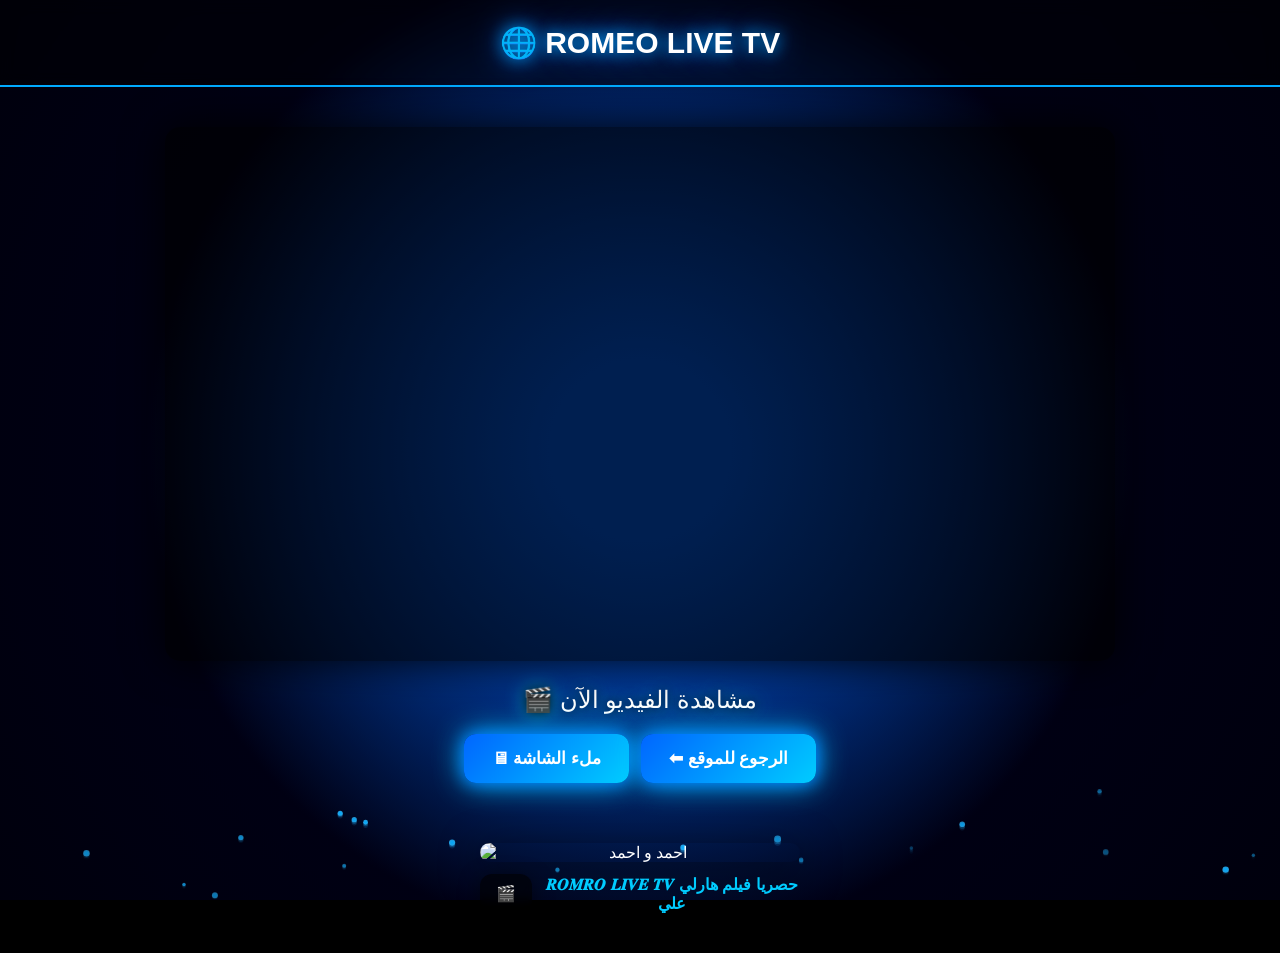
==== index.html @ d15c1071 "Add files via upload" ====
<!DOCTYPE html>
<html lang="ar">
<head>
<meta charset="UTF-8">
<meta name="viewport" content="width=device-width, initial-scale=1.0">
<title>ROMEO LIVE TV</title>
<style>
* { margin:0; padding:0; box-sizing:border-box; font-family: 'Arial', sans-serif; }

body {
  color: white;
  text-align: center;
  min-height: 100vh;
  overflow-x: hidden;
  position: relative;
  background: #000;
}

/* Canvas الخلفية */
canvas#bgCanvas {
  position: fixed;
  top:0; left:0;
  width:100%; height:100%;
  z-index:-1;
}

/* Header */
header {
  padding: 25px 20px;
  font-size: 30px;
  font-weight: bold;
  background: rgba(0,0,0,0.4);
  backdrop-filter: blur(8px);
  text-shadow: 0 0 15px #00aaff, 0 0 30px #0066ff;
  border-bottom: 2px solid #00aaff;
}

/* Container */
.container {
  width: 95%;
  max-width: 950px;
  margin: 40px auto 60px auto;
}

/* Player */
.player {
  background: rgba(0,0,0,0.6);
  border-radius: 15px;
  box-shadow: 0 0 40px rgba(0,0,0,0.9);
  overflow: hidden;
  position: relative;
  padding-bottom: 56.25%;
  height: 0;
}
.player iframe {
  position: absolute;
  top:0; left:0;
  width:100%; height:100%;
  border:0;
  border-radius:12px;
}

/* Movie Card */
.movie-card-wrapper {
  position: relative;
  width: 320px;
  margin: 40px auto;
}

.movie-card {
  border-radius: 15px;
  overflow: hidden;
  box-shadow: 0 10px 40px rgba(0,0,0,0.6);
  transition: transform 0.3s;
}

.movie-card img {
  width: 100%;
  display: block;
}

.movie-card:hover {
  transform: scale(1.03);
}

.movie-info-wrapper {
  display: flex;
  align-items: center;
  justify-content: center;
  margin-top: 12px;
  gap: 12px;
}

.movie-info-card {
  background: rgba(0,0,0,0.6);
  padding: 10px 16px;
  border-radius: 12px;
  box-shadow: 0 5px 20px rgba(0,0,0,0.5);
  backdrop-filter: blur(5px);
  font-weight: bold;
  font-size: 16px;
}

.movie-info-text {
  font-size: 16px;
  font-weight: bold;
  color: #00ccff;
}

/* Title */
.title {
  font-size: 24px;
  margin: 25px 0 15px 0;
  text-shadow: 0 0 12px #000, 0 0 20px #00ccff;
}

/* Buttons */
.buttons {
  margin-top: 20px;
  display: flex;
  justify-content: center;
  flex-wrap: wrap;
  gap: 12px;
}

button {
  background: linear-gradient(135deg, #0066ff, #00ccff);
  border: none;
  padding: 14px 28px;
  color: white;
  font-size: 17px;
  font-weight: bold;
  border-radius: 12px;
  cursor: pointer;
  transition: 0.3s;
  box-shadow: 0 0 15px #0077ff, 0 0 30px #00ccff;
}
button:hover {
  transform: scale(1.08);
  box-shadow: 0 0 25px #00aaff, 0 0 40px #00ccff;
}

/* Responsive */
@media (max-width: 600px){
  header { font-size: 24px; padding: 18px; }
  .title { font-size: 20px; margin: 18px 0; }
  button { padding: 12px 22px; font-size: 16px; }
  .movie-card-wrapper { width: 90%; }
  .movie-info-text, .movie-info-card { font-size: 14px; }
}
</style>
</head>
<body>

<canvas id="bgCanvas"></canvas>

<header>🌐 ROMEO LIVE TV</header>

<div class="container">
  <div class="player">
    <iframe 
      id="videoPlayer"
      src="https://www.youtube.com/embed/3R_VpAX5IdU" 
      allowfullscreen>
    </iframe>
  </div>

  <div class="title">🎬 مشاهدة الفيديو الآن</div>

  <div class="buttons">
    <button onclick="fullscreenVideo()">🖥 ملء الشاشة</button>
    <button onclick="goBack()">⬅ الرجوع للموقع</button>
  </div>
</div>

<!-- Movie Card -->
<div class="movie-card-wrapper">
  <div class="movie-card">
    <img src="https://i.postimg.cc/RVSZhhD3/images-(9).jpg" alt="احمد و احمد">
  </div>
  <div class="movie-info-wrapper">
    <div class="movie-info-card">🎬</div>
    <div class="movie-info-text">𝑹𝑶𝑴𝑹𝑶 𝑳𝑰𝑽𝑬 𝑻𝑽  حصريا فيلم هارلي  علي  </div>
  </div>
</div>

<script>
// وظائف الأزرار
function fullscreenVideo(){
  var playerContainer = document.querySelector(".player"); // كبر الحاوية
  if (playerContainer.requestFullscreen) { playerContainer.requestFullscreen(); }
  else if (playerContainer.webkitRequestFullscreen) { playerContainer.webkitRequestFullscreen(); }
  else if (playerContainer.msRequestFullscreen) { playerContainer.msRequestFullscreen(); }
}

function goBack(){
  window.location.href="https://romeo311020.github.io/romeo-live-tv-31/";
}

// خلفية متدرجة مع نقاط متوهجة
const canvas = document.getElementById("bgCanvas");
const ctx = canvas.getContext("2d");

function resizeCanvas(){
  canvas.width = window.innerWidth;
  canvas.height = window.innerHeight;
}
resizeCanvas();

let particles = [];
let particleCount = 150;

// إنشاء الجزيئات
for(let i=0;i<particleCount;i++){
  particles.push({
    x: Math.random()*canvas.width,
    y: canvas.height + Math.random()*canvas.height,
    radius: Math.random()*2 + 1.5,
    speed: Math.random()*1.5 + 0.5,
    glow: Math.random()*0.8 + 0.3
  });
}

// رسم الخلفية مع التدرج الضوئي
function drawBackground(){
  let gradient = ctx.createRadialGradient(canvas.width/2, canvas.height/2, canvas.height*0.1, canvas.width/2, canvas.height/2, canvas.height);
  gradient.addColorStop(0,'rgba(0, 100, 255, 0.4)');
  gradient.addColorStop(0.5,'rgba(0,0,20,0.6)');
  gradient.addColorStop(1,'rgba(0,0,10,1)');
  ctx.fillStyle = gradient;
  ctx.fillRect(0,0,canvas.width,canvas.height);
}

// رسم الجزيئات
function drawParticles(){
  for(let i=0;i<particles.length;i++){
    let p = particles[i];
    p.y -= p.speed;
    if(p.y < -10) p.y = canvas.height + 10;
    ctx.beginPath();
    ctx.arc(p.x,p.y,p.radius,0,Math.PI*2);
    let grad = ctx.createRadialGradient(p.x,p.y,0,p.x,p.y,p.radius*6);
    grad.addColorStop(0,'rgba(0, 170, 255,'+p.glow+')');
    grad.addColorStop(1,'rgba(255,255,255,0)');
    ctx.fillStyle = grad;
    ctx.fill();
  }
}

// أنيميشن
function animate(){
  drawBackground();
  drawParticles();
  requestAnimationFrame(animate);
}
animate();

window.addEventListener("resize", resizeCanvas);
</script>

</body>
</html>
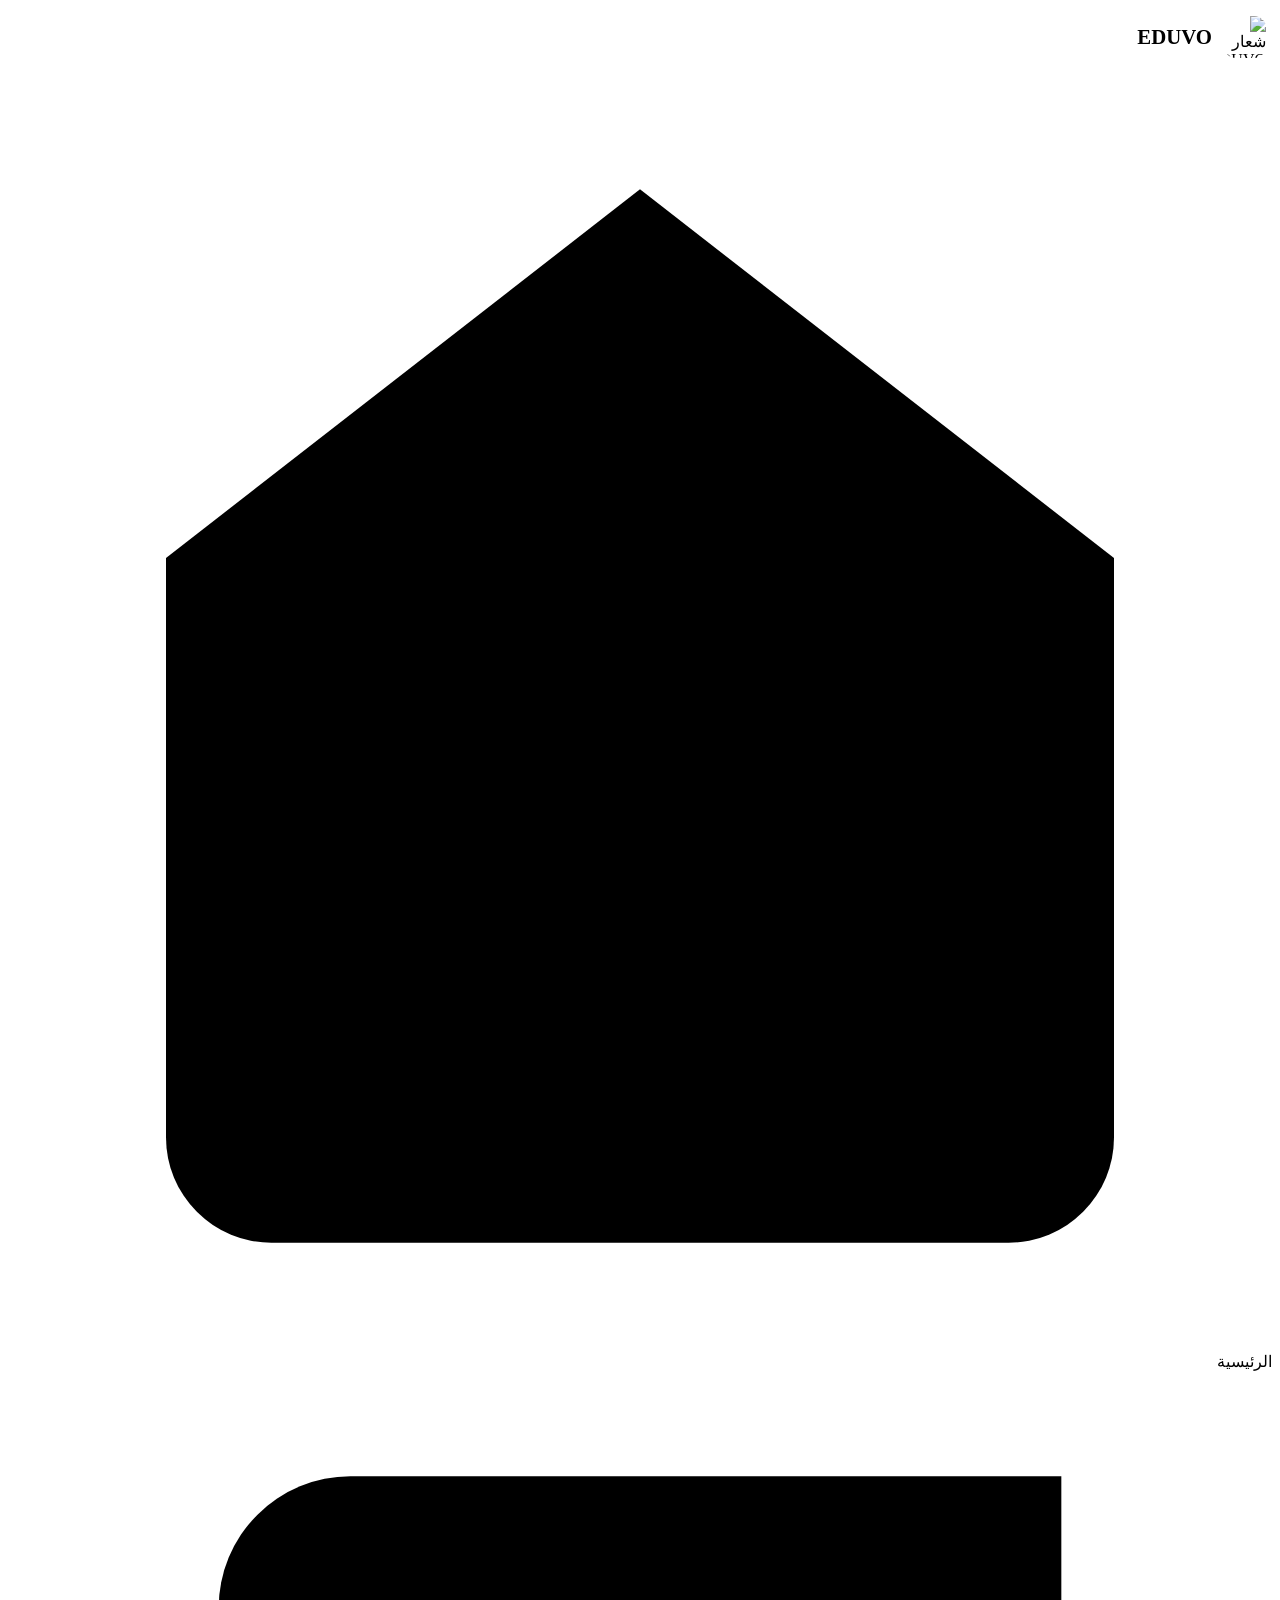
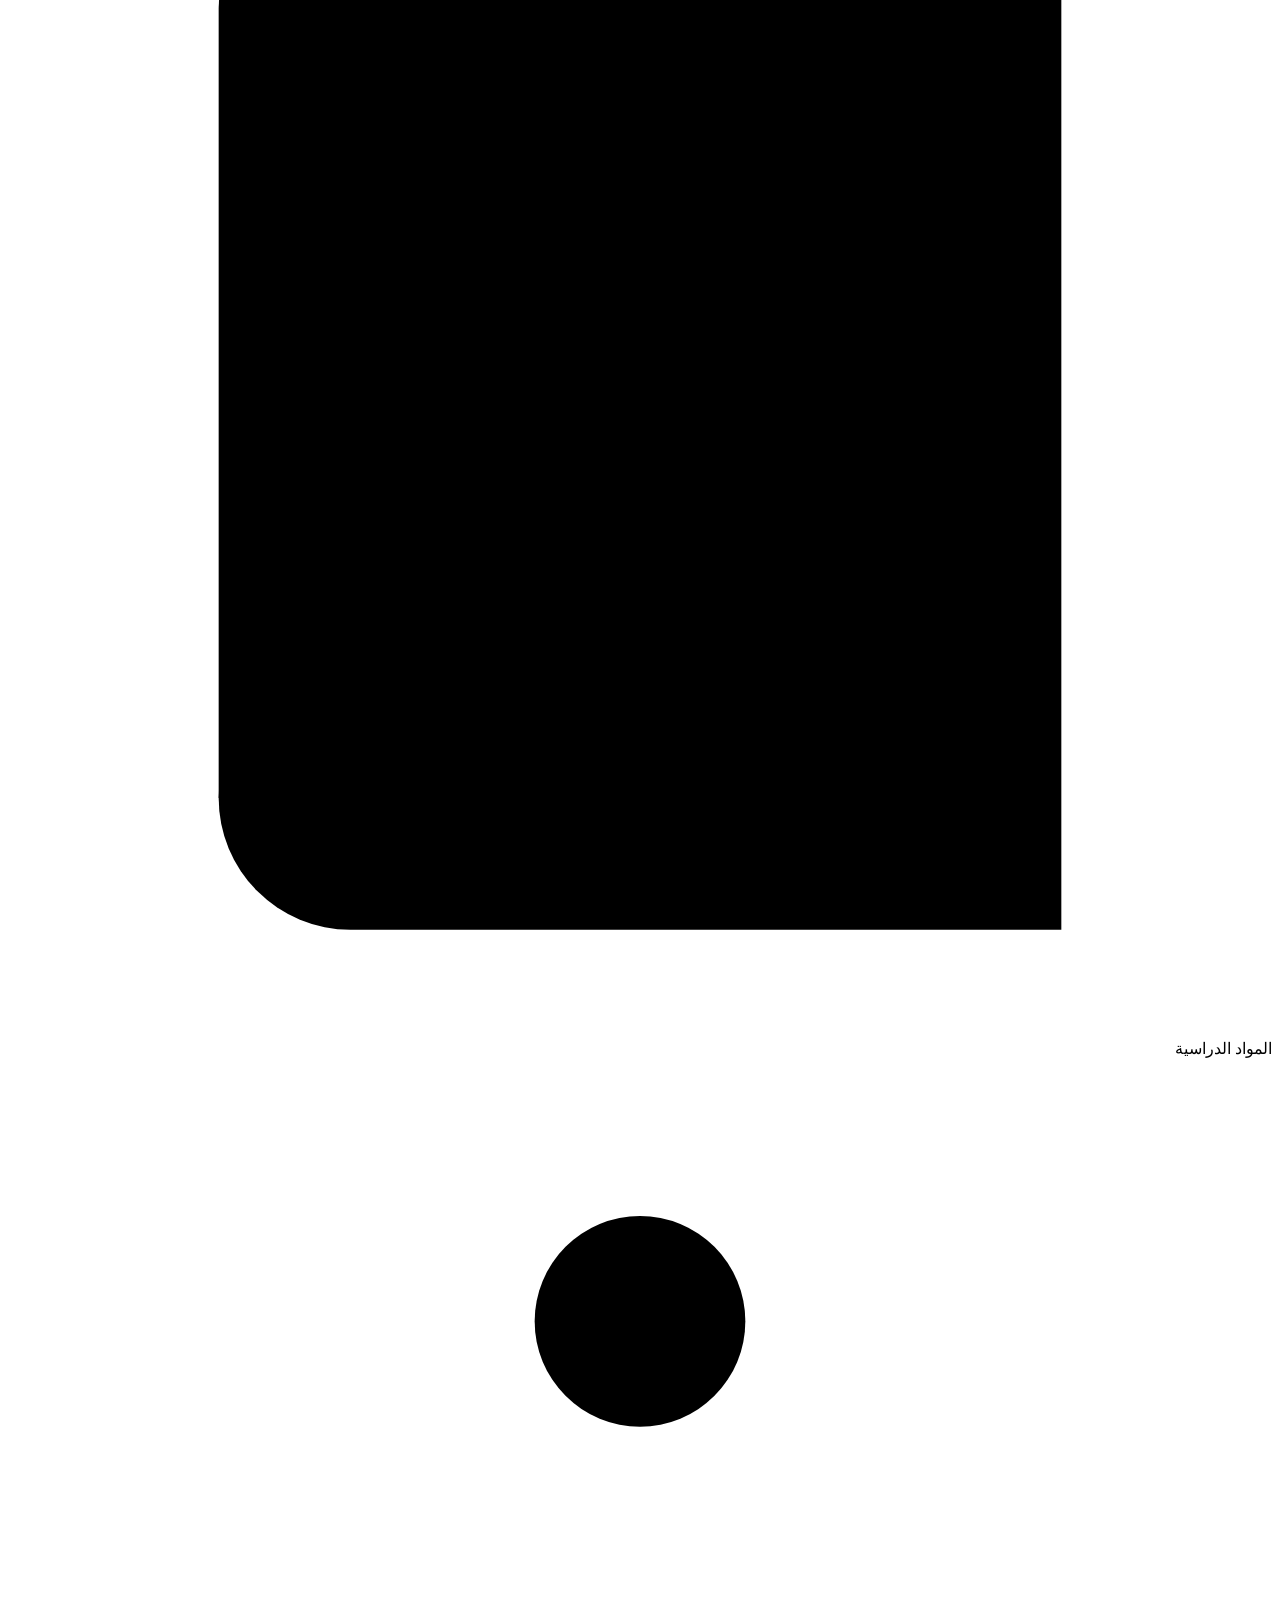
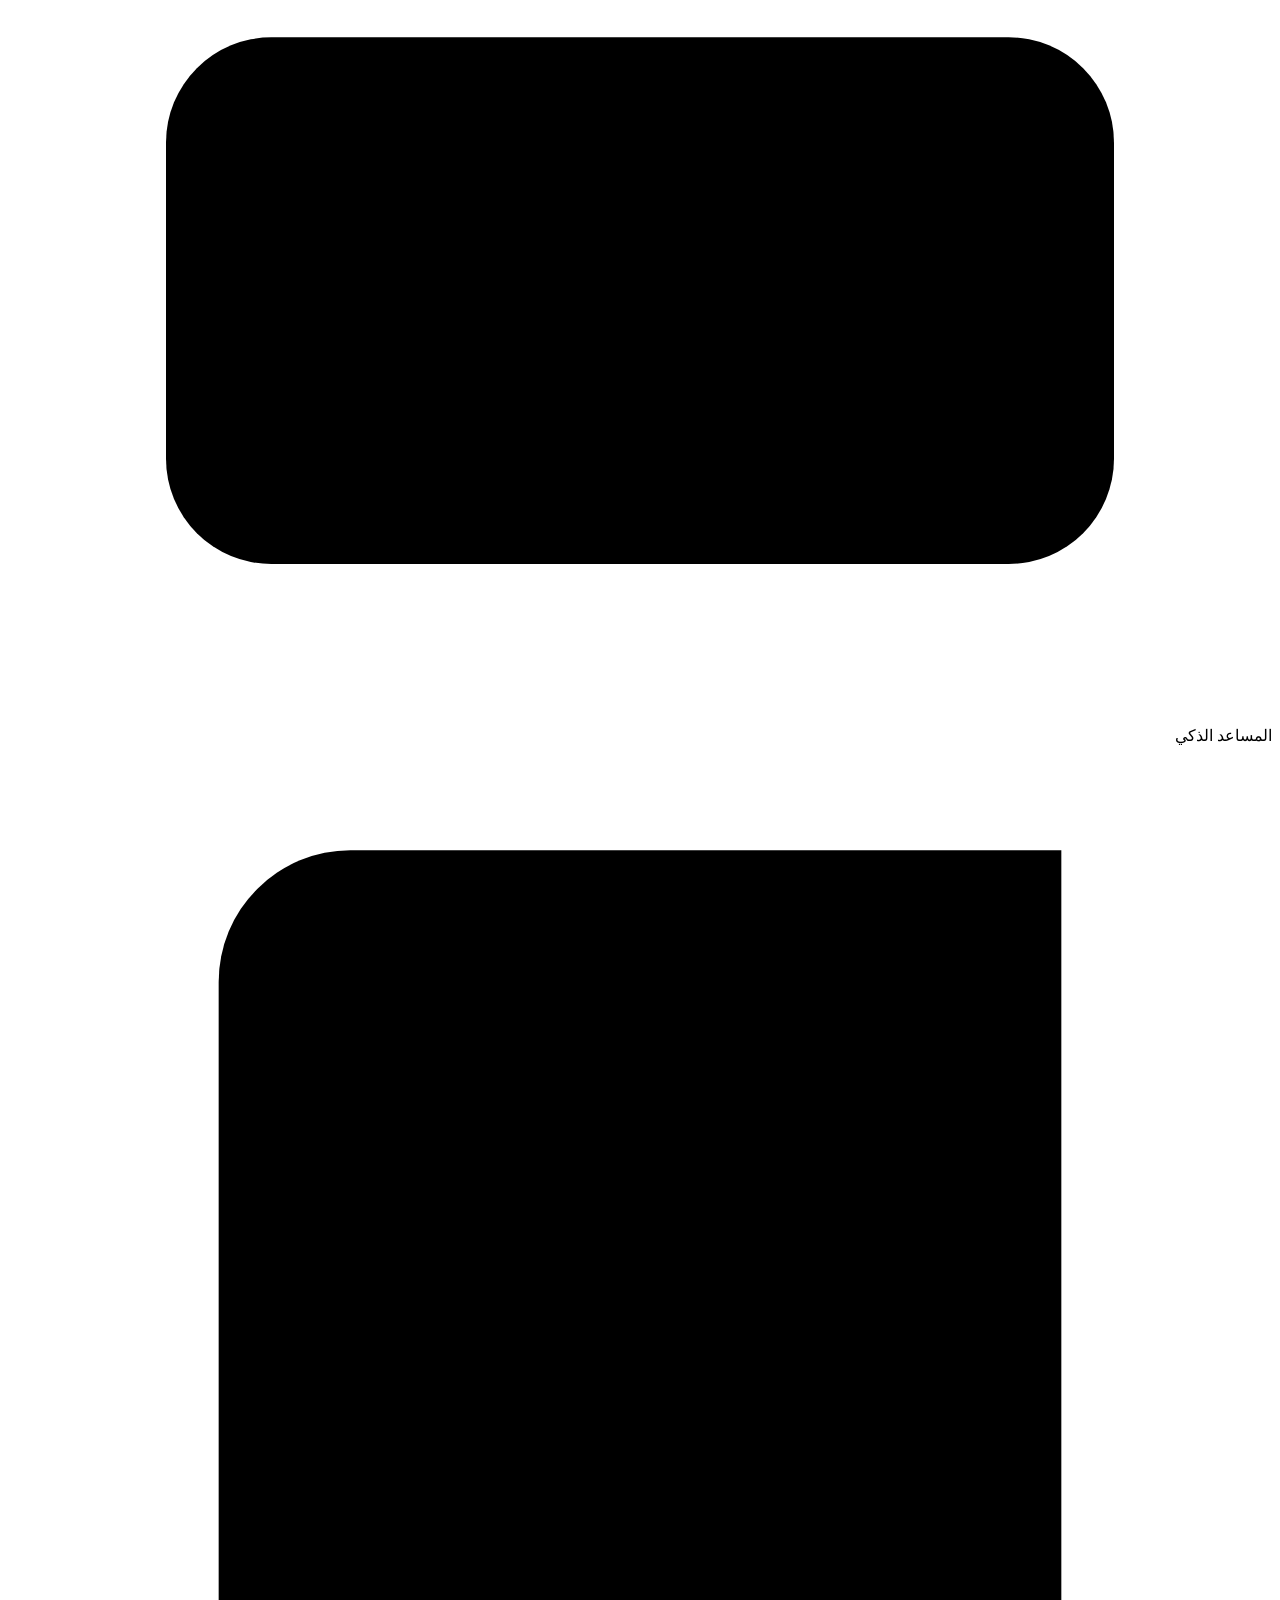
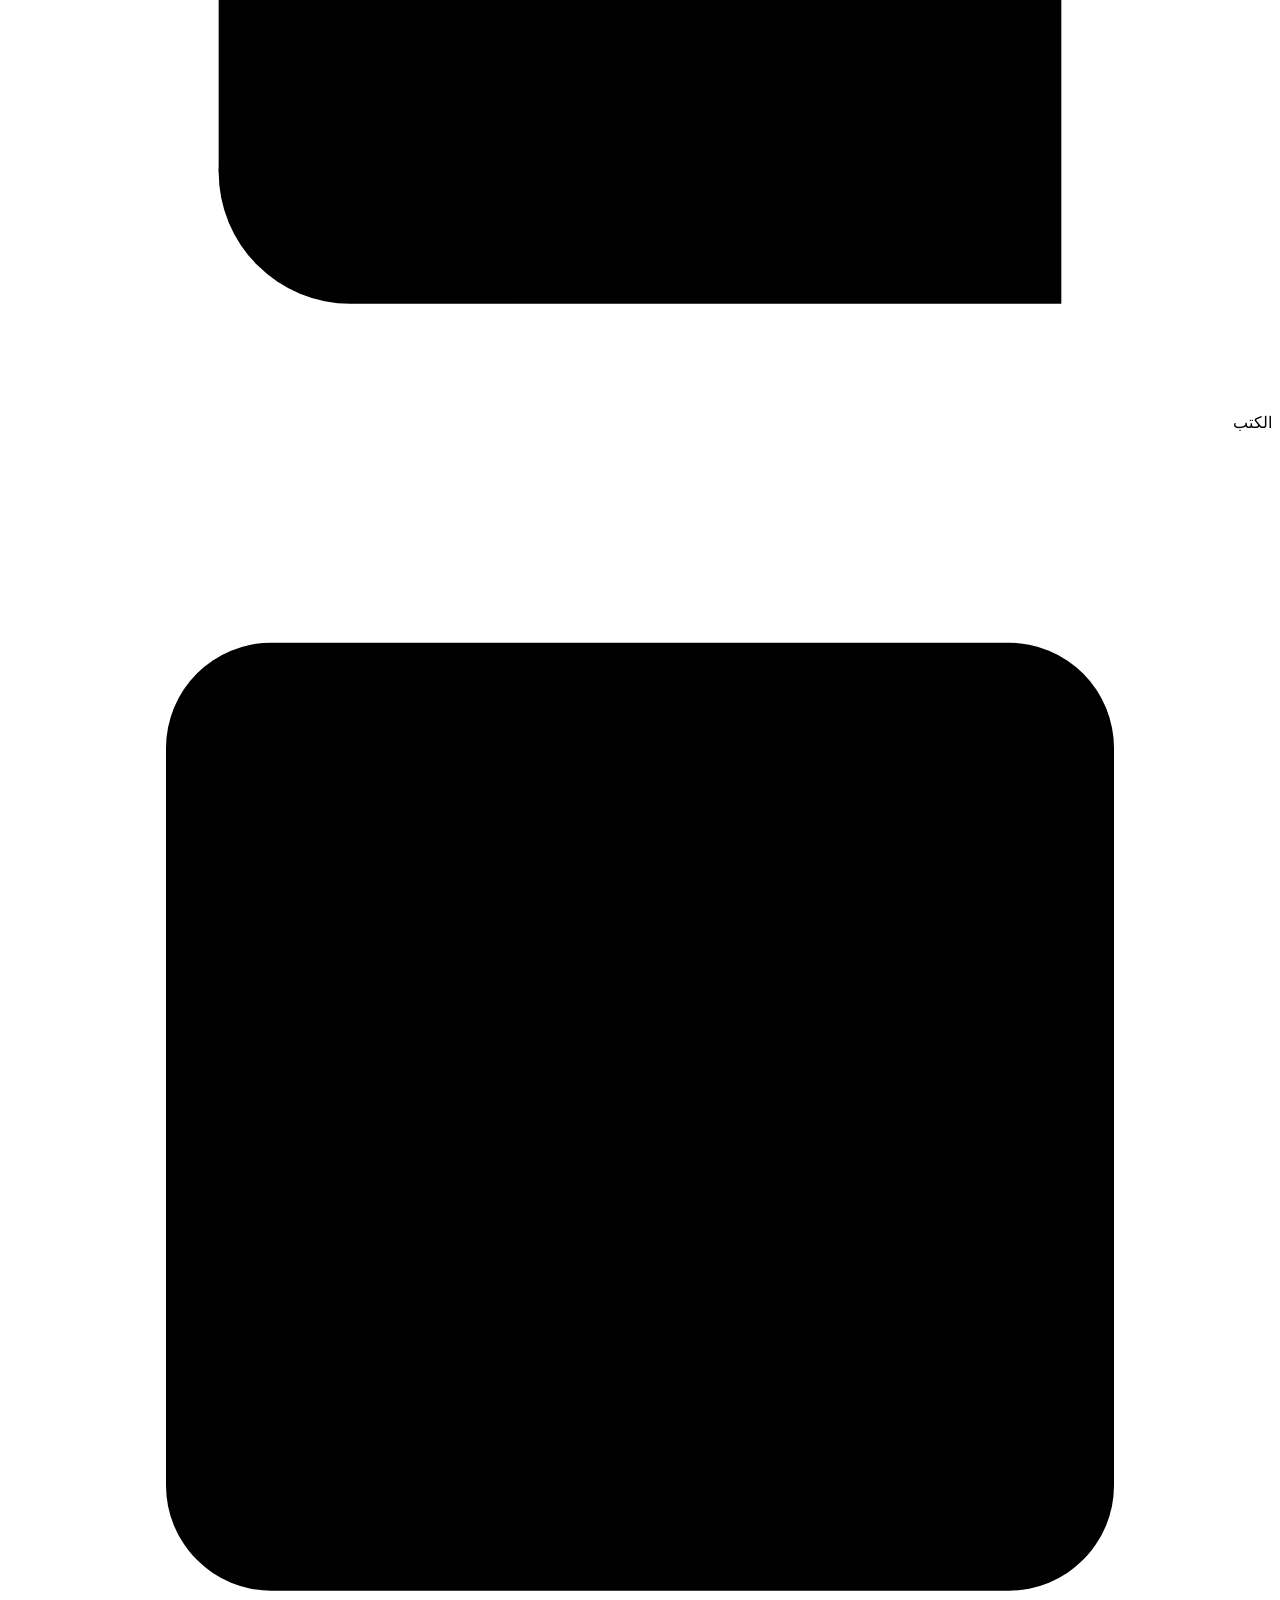
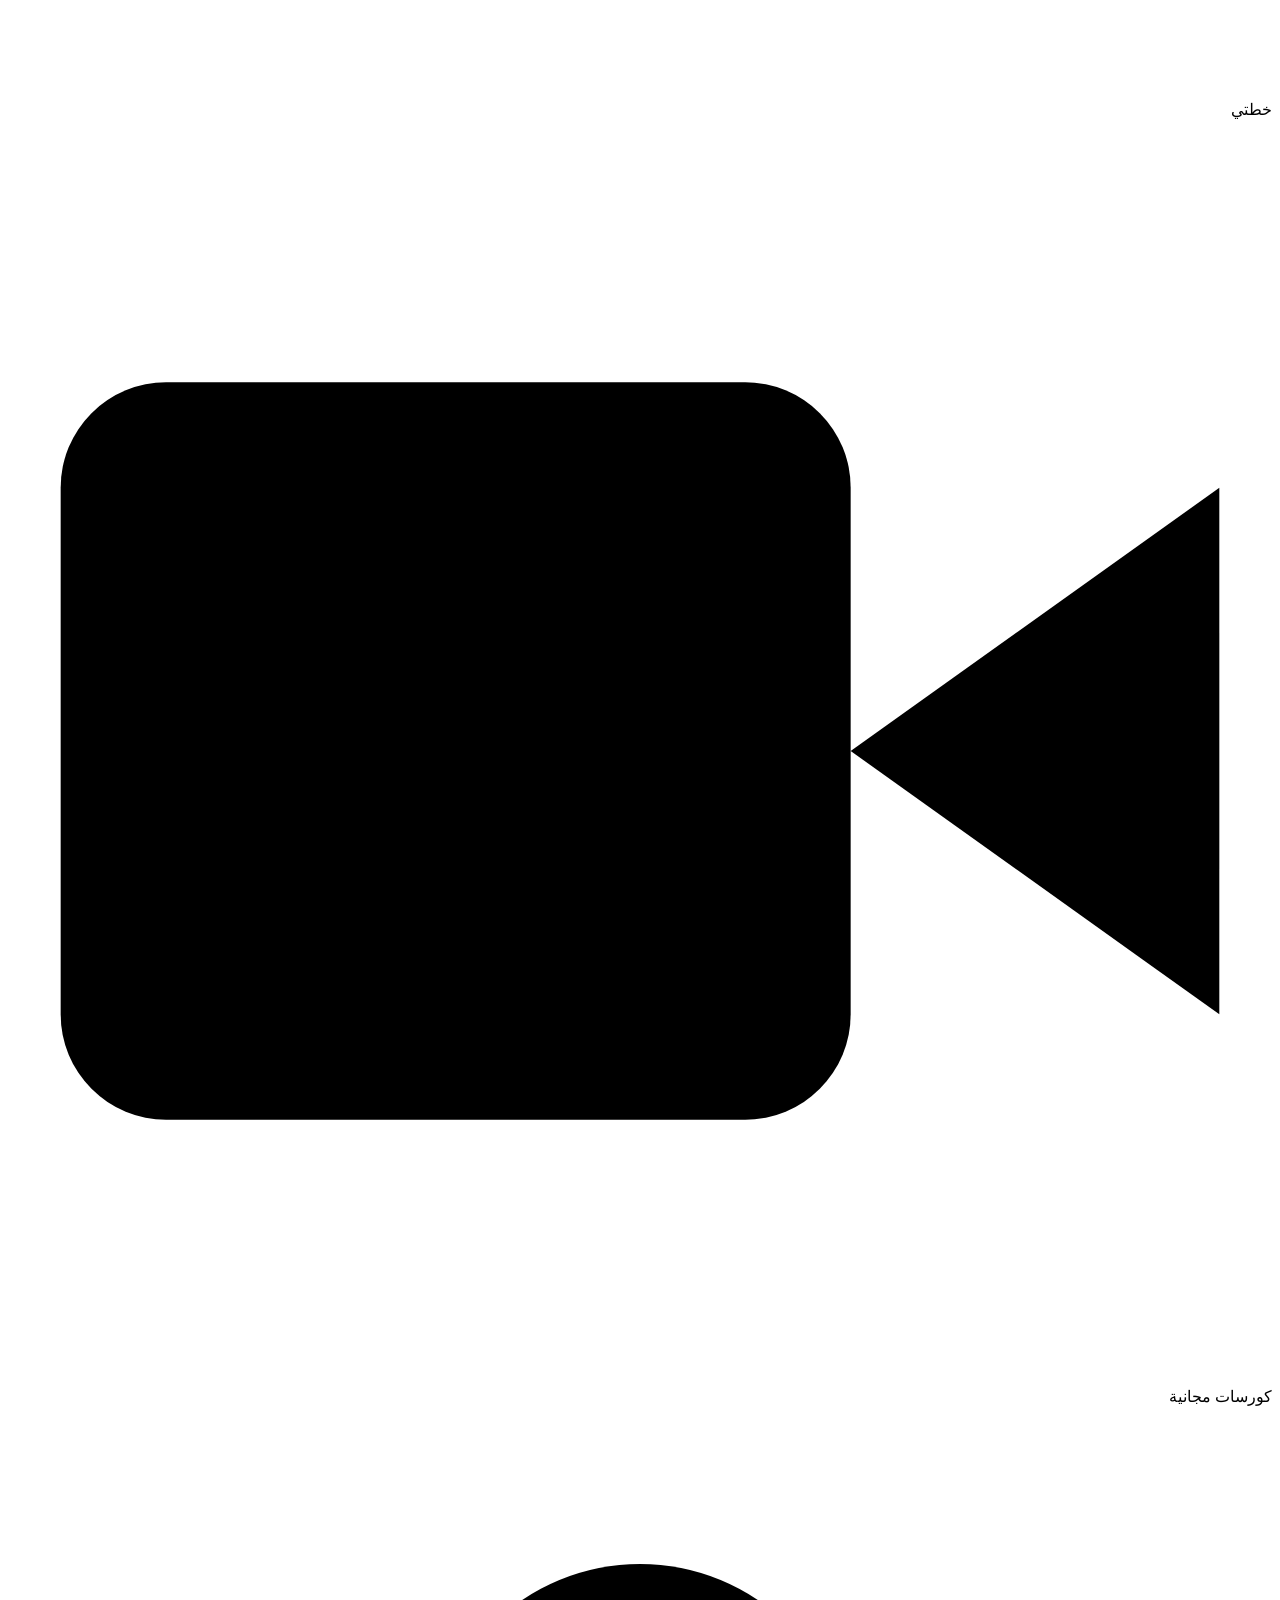
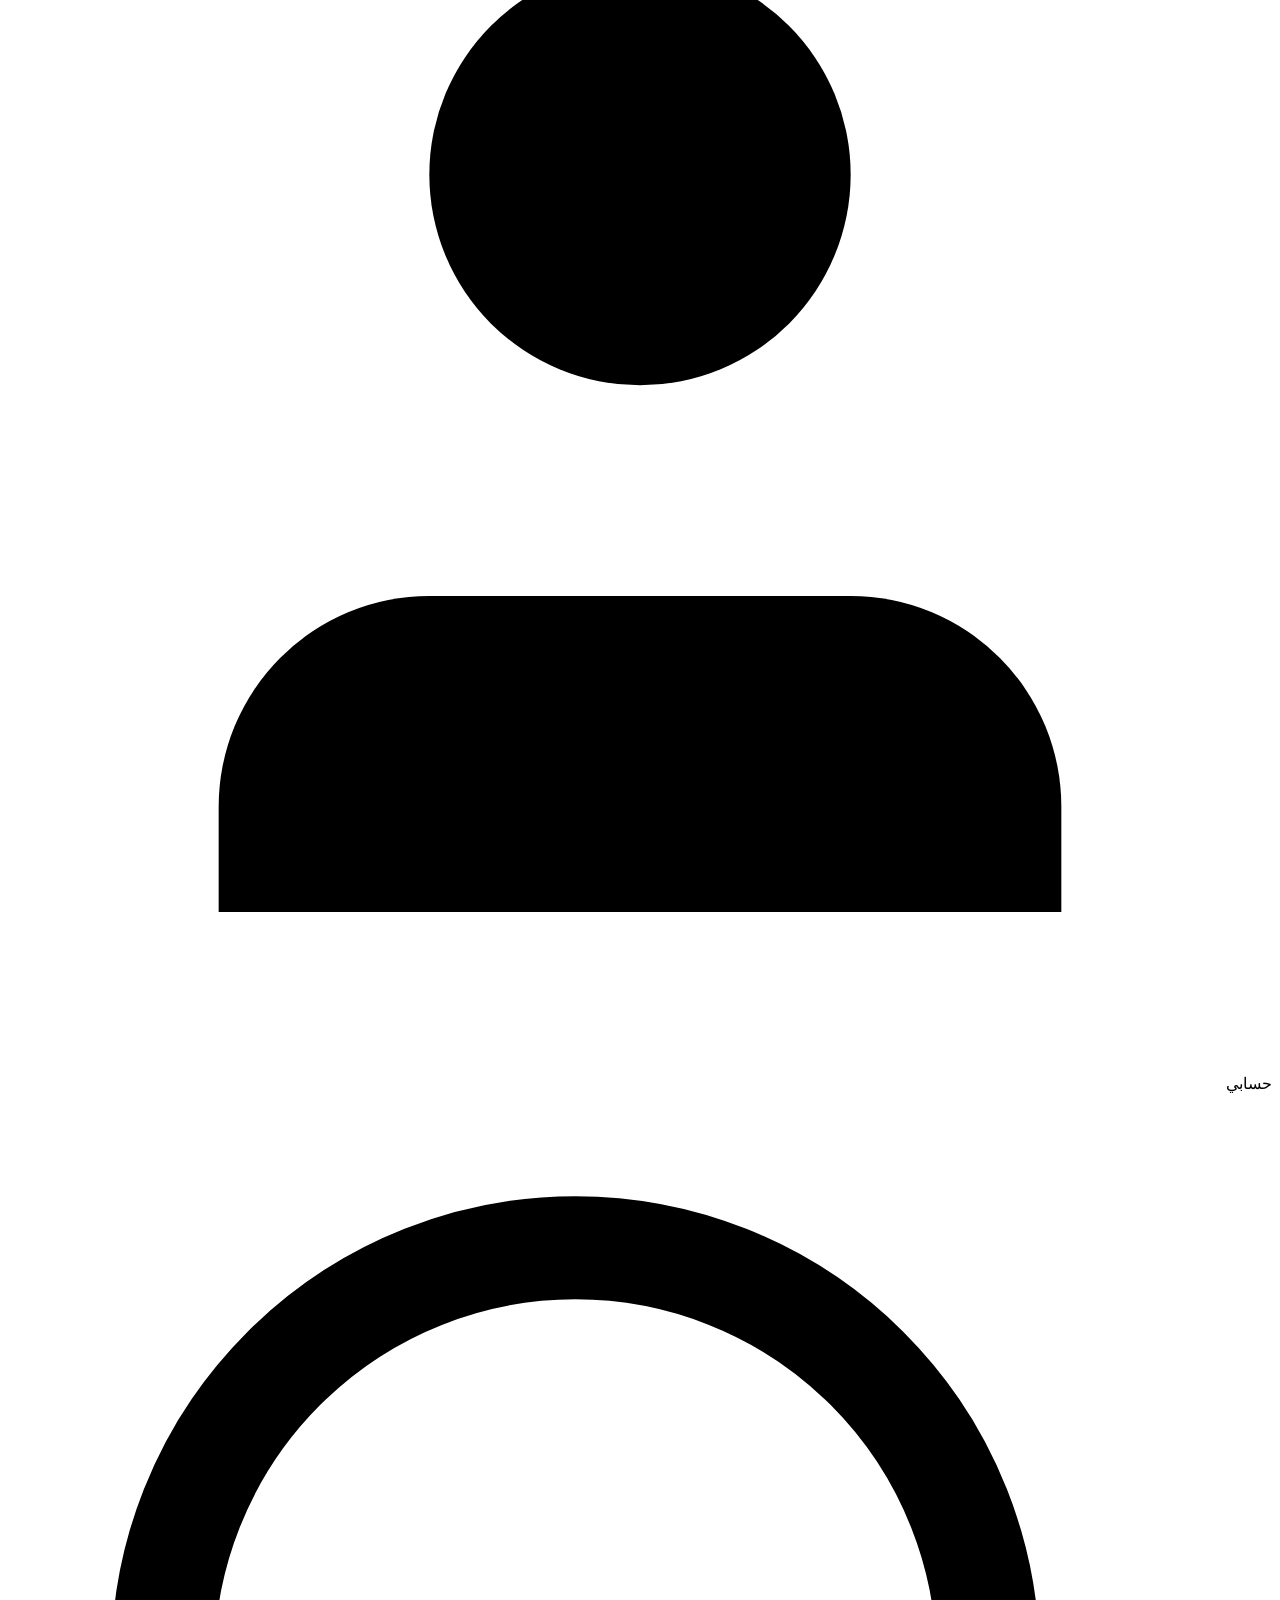
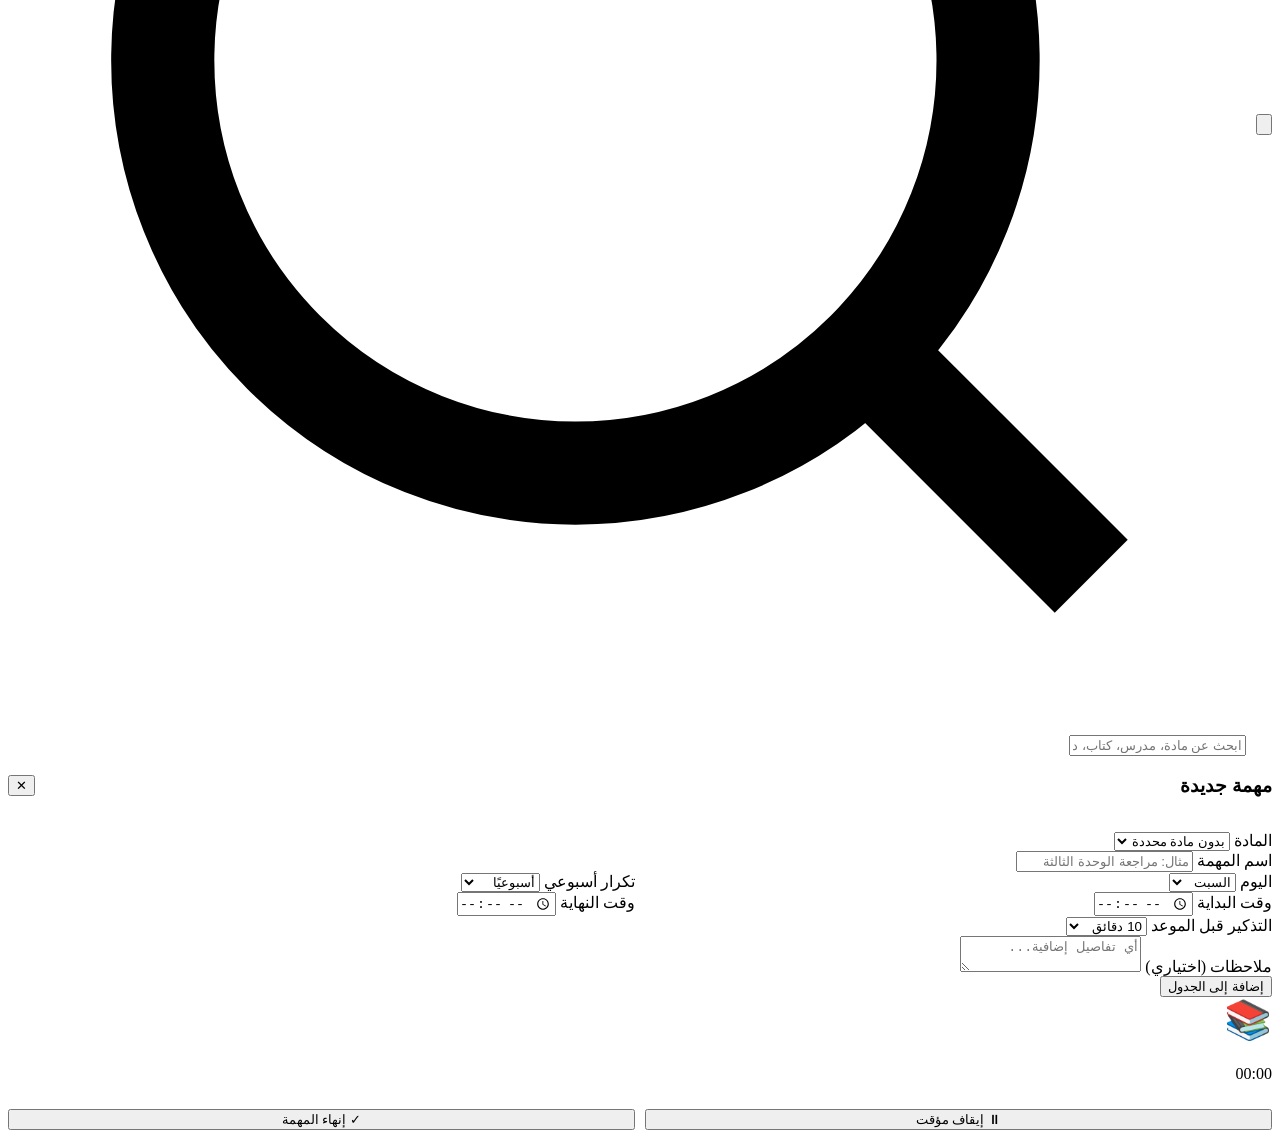
==== commit 7b66f09c: "Add files via upload" ====
--- a/index.html
+++ b/index.html
@@ -1,262 +1,173 @@
 <!DOCTYPE html>
-<html lang="ar">
+<html lang="ar" dir="rtl">
 <head>
-<meta charset="UTF-8">
-<meta name="viewport" content="width=device-width, initial-scale=1.0">
-<title>ROMEO LIVE TV</title>
-<style>
-* { margin:0; padding:0; box-sizing:border-box; font-family: 'Arial', sans-serif; }
+  <meta charset="UTF-8" />
+  <meta name="viewport" content="width=device-width, initial-scale=1.0, maximum-scale=1.0, user-scalable=no" />
+  <title>EDUVO | منصة تعليمية ذكية</title>
 
-body {
-  color: white;
-  text-align: center;
-  min-height: 100vh;
-  overflow-x: hidden;
-  position: relative;
-  background: #000;
-}
+  <link rel="manifest" href="manifest.json" />
+  <meta name="theme-color" content="#081a3d" />
+  <meta name="apple-mobile-web-app-capable" content="yes" />
+  <meta name="apple-mobile-web-app-status-bar-style" content="black-translucent" />
+  <meta name="apple-mobile-web-app-title" content="EDUVO" />
+  <link rel="icon" type="image/png" sizes="512x512" href="icons/icon-512.png" />
+  <link rel="apple-touch-icon" href="icons/icon-512.png" />
 
-/* Canvas الخلفية */
-canvas#bgCanvas {
-  position: fixed;
-  top:0; left:0;
-  width:100%; height:100%;
-  z-index:-1;
-}
-
-/* Header */
-header {
-  padding: 25px 20px;
-  font-size: 30px;
-  font-weight: bold;
-  background: rgba(0,0,0,0.4);
-  backdrop-filter: blur(8px);
-  text-shadow: 0 0 15px #00aaff, 0 0 30px #0066ff;
-  border-bottom: 2px solid #00aaff;
-}
-
-/* Container */
-.container {
-  width: 95%;
-  max-width: 950px;
-  margin: 40px auto 60px auto;
-}
-
-/* Player */
-.player {
-  background: rgba(0,0,0,0.6);
-  border-radius: 15px;
-  box-shadow: 0 0 40px rgba(0,0,0,0.9);
-  overflow: hidden;
-  position: relative;
-  padding-bottom: 56.25%;
-  height: 0;
-}
-.player iframe {
-  position: absolute;
-  top:0; left:0;
-  width:100%; height:100%;
-  border:0;
-  border-radius:12px;
-}
-
-/* Movie Card */
-.movie-card-wrapper {
-  position: relative;
-  width: 320px;
-  margin: 40px auto;
-}
-
-.movie-card {
-  border-radius: 15px;
-  overflow: hidden;
-  box-shadow: 0 10px 40px rgba(0,0,0,0.6);
-  transition: transform 0.3s;
-}
-
-.movie-card img {
-  width: 100%;
-  display: block;
-}
-
-.movie-card:hover {
-  transform: scale(1.03);
-}
-
-.movie-info-wrapper {
-  display: flex;
-  align-items: center;
-  justify-content: center;
-  margin-top: 12px;
-  gap: 12px;
-}
-
-.movie-info-card {
-  background: rgba(0,0,0,0.6);
-  padding: 10px 16px;
-  border-radius: 12px;
-  box-shadow: 0 5px 20px rgba(0,0,0,0.5);
-  backdrop-filter: blur(5px);
-  font-weight: bold;
-  font-size: 16px;
-}
-
-.movie-info-text {
-  font-size: 16px;
-  font-weight: bold;
-  color: #00ccff;
-}
-
-/* Title */
-.title {
-  font-size: 24px;
-  margin: 25px 0 15px 0;
-  text-shadow: 0 0 12px #000, 0 0 20px #00ccff;
-}
-
-/* Buttons */
-.buttons {
-  margin-top: 20px;
-  display: flex;
-  justify-content: center;
-  flex-wrap: wrap;
-  gap: 12px;
-}
-
-button {
-  background: linear-gradient(135deg, #0066ff, #00ccff);
-  border: none;
-  padding: 14px 28px;
-  color: white;
-  font-size: 17px;
-  font-weight: bold;
-  border-radius: 12px;
-  cursor: pointer;
-  transition: 0.3s;
-  box-shadow: 0 0 15px #0077ff, 0 0 30px #00ccff;
-}
-button:hover {
-  transform: scale(1.08);
-  box-shadow: 0 0 25px #00aaff, 0 0 40px #00ccff;
-}
-
-/* Responsive */
-@media (max-width: 600px){
-  header { font-size: 24px; padding: 18px; }
-  .title { font-size: 20px; margin: 18px 0; }
-  button { padding: 12px 22px; font-size: 16px; }
-  .movie-card-wrapper { width: 90%; }
-  .movie-info-text, .movie-info-card { font-size: 14px; }
-}
-</style>
+  <link rel="preconnect" href="https://fonts.googleapis.com" />
+  <link rel="preconnect" href="https://fonts.gstatic.com" crossorigin />
+  <link href="https://fonts.googleapis.com/css2?family=Cairo:wght@400;700;800&display=swap" rel="stylesheet" />
+  <link rel="stylesheet" href="css/styles.css" />
 </head>
 <body>
+  <div id="app-shell">
+    <aside class="sidebar" aria-label="قائمة جانبية">
+      <div style="display:flex; align-items:center; justify-content:space-between; margin-bottom:18px; padding:8px 6px;">
+        <div style="display:flex; align-items:center; gap:12px;">
+          <img src="icons/icon-512.png" alt="شعار EDUVO" style="width:42px; height:42px; display:block; border-radius:12px; object-fit:cover;" />
+          <div style="font-size:1.3rem; font-weight:800;">EDUVO</div>
+        </div>
+        <button type="button" id="sidebar-close-btn" onclick="closeMobileSidebar()" style="display:none; background:none; border:none; color:var(--muted); font-size:1.3rem; cursor:pointer;">✕</button>
+      </div>
 
-<canvas id="bgCanvas"></canvas>
+      <div class="sidebar-item active" data-target="screen-dashboard">
+        <svg class="svg-icon" viewBox="0 0 24 24"><path d="M3 9l9-7 9 7v11a2 2 0 0 1-2 2H5a2 2 0 0 1-2-2z"/><path d="M9 21v-7h6v7"/></svg>
+        <span>الرئيسية</span>
+      </div>
+      <div class="sidebar-item" data-target="screen-subjects">
+        <svg class="svg-icon" viewBox="0 0 24 24"><path d="M4 19.5A2.5 2.5 0 0 1 6.5 17H20"/><path d="M6.5 2H20v20H6.5A2.5 2.5 0 0 1 4 19.5v-15A2.5 2.5 0 0 1 6.5 2z"/></svg>
+        <span>المواد الدراسية</span>
+      </div>
+      <div class="sidebar-item" data-target="screen-ai">
+        <svg class="svg-icon" viewBox="0 0 24 24"><rect x="3" y="11" width="18" height="10" rx="2"/><circle cx="12" cy="5" r="2"/></svg>
+        <span>المساعد الذكي</span>
+      </div>
+      <div class="sidebar-item" data-target="screen-books">
+        <svg class="svg-icon" viewBox="0 0 24 24"><path d="M4 19.5A2.5 2.5 0 0 1 6.5 17H20"/><path d="M6.5 2H20v20H6.5A2.5 2.5 0 0 1 4 19.5v-15A2.5 2.5 0 0 1 6.5 2z"/></svg>
+        <span>الكتب</span>
+      </div>
+      <div class="sidebar-item" data-target="screen-planner">
+        <svg class="svg-icon" viewBox="0 0 24 24"><rect x="3" y="4" width="18" height="18" rx="2"/><line x1="16" y1="2" x2="16" y2="6"/><line x1="8" y1="2" x2="8" y2="6"/><line x1="3" y1="10" x2="21" y2="10"/></svg>
+        <span>خطتي</span>
+      </div>
+      <div class="sidebar-item" data-target="screen-courses">
+        <svg class="svg-icon" viewBox="0 0 24 24"><polygon points="23 7 16 12 23 17 23 7"/><rect x="1" y="5" width="15" height="14" rx="2"/></svg>
+        <span>كورسات مجانية</span>
+      </div>
+      <div class="sidebar-item" data-target="screen-profile">
+        <svg class="svg-icon" viewBox="0 0 24 24"><path d="M20 21v-2a4 4 0 0 0-4-4H8a4 4 0 0 0-4 4v2"/><circle cx="12" cy="7" r="4"/></svg>
+        <span>حسابي</span>
+      </div>
+    </aside>
 
-<header>🌐 ROMEO LIVE TV</header>
+    <main class="main-content">
+      <div id="global-topbar">
+        <div style="display:flex; align-items:center; gap:10px;">
+          <button type="button" id="mobile-menu-btn" onclick="openMobileSidebar()" aria-label="فتح القائمة">
+            <svg viewBox="0 0 24 24" fill="none" stroke="currentColor" stroke-width="2"><line x1="4" y1="7" x2="20" y2="7"/><line x1="4" y1="12" x2="20" y2="12"/><line x1="4" y1="17" x2="20" y2="17"/></svg>
+          </button>
+          <div class="global-search-wrap" style="flex:1;">
+            <svg viewBox="0 0 24 24" fill="none" stroke="currentColor" stroke-width="2"><circle cx="11" cy="11" r="8"/><line x1="21" y1="21" x2="16.65" y2="16.65"/></svg>
+            <input type="text" id="global-search-input" placeholder="ابحث عن مادة، مدرس، كتاب، درس، أو محتوى..." autocomplete="off" />
+          </div>
+        </div>
+        <div id="global-search-results" class="global-search-results"></div>
+      </div>
 
-<div class="container">
-  <div class="player">
-    <iframe 
-      id="videoPlayer"
-      src="https://www.youtube.com/embed/3R_VpAX5IdU" 
-      allowfullscreen>
-    </iframe>
+      <section id="screen-auth" class="screen active"></section>
+      <section id="screen-dashboard" class="screen"></section>
+      <section id="screen-subjects" class="screen"></section>
+      <section id="screen-subject-detail" class="screen"></section>
+      <section id="screen-ai" class="screen"></section>
+      <section id="screen-books" class="screen"></section>
+      <section id="screen-planner" class="screen"></section>
+      <section id="screen-courses" class="screen"></section>
+      <section id="screen-lecture" class="screen"></section>
+      <section id="screen-profile" class="screen"></section>
+    </main>
+
+    <div id="sidebar-overlay" onclick="closeMobileSidebar()"></div>
   </div>
 
-  <div class="title">🎬 مشاهدة الفيديو الآن</div>
+  <div id="task-modal-overlay" class="modal-overlay">
+    <div class="modal-box">
+      <div style="display:flex; justify-content:space-between; align-items:center; margin-bottom:16px;">
+        <h3 id="task-modal-title">مهمة جديدة</h3>
+        <button type="button" id="task-modal-close" class="modal-close-btn">✕</button>
+      </div>
+      <div class="input-group">
+        <label>المادة</label>
+        <select id="task-subject" class="input-control">
+          <option value="">بدون مادة محددة</option>
+        </select>
+      </div>
+      <div class="input-group">
+        <label>اسم المهمة</label>
+        <input type="text" id="task-title" class="input-control" placeholder="مثال: مراجعة الوحدة الثالثة" />
+      </div>
+      <div style="display:grid; grid-template-columns:1fr 1fr; gap:10px;">
+        <div class="input-group">
+          <label>اليوم</label>
+          <select id="task-day" class="input-control">
+            <option value="السبت">السبت</option>
+            <option value="الأحد">الأحد</option>
+            <option value="الاثنين">الاثنين</option>
+            <option value="الثلاثاء">الثلاثاء</option>
+            <option value="الأربعاء">الأربعاء</option>
+            <option value="الخميس">الخميس</option>
+            <option value="الجمعة">الجمعة</option>
+          </select>
+        </div>
+        <div class="input-group">
+          <label>تكرار أسبوعي</label>
+          <select id="task-repeat" class="input-control">
+            <option value="true">أسبوعيًا</option>
+            <option value="false">مرة واحدة</option>
+          </select>
+        </div>
+      </div>
+      <div style="display:grid; grid-template-columns:1fr 1fr; gap:10px;">
+        <div class="input-group">
+          <label>وقت البداية</label>
+          <input type="time" id="task-start" class="input-control" />
+        </div>
+        <div class="input-group">
+          <label>وقت النهاية</label>
+          <input type="time" id="task-end" class="input-control" />
+        </div>
+      </div>
+      <div class="input-group">
+        <label>التذكير قبل الموعد</label>
+        <select id="task-reminder" class="input-control">
+          <option value="0">بدون تذكير</option>
+          <option value="5">5 دقائق</option>
+          <option value="10" selected>10 دقائق</option>
+          <option value="15">15 دقيقة</option>
+          <option value="30">30 دقيقة</option>
+        </select>
+      </div>
+      <div class="input-group">
+        <label>ملاحظات (اختياري)</label>
+        <textarea id="task-notes" class="input-control" rows="2" placeholder="أي تفاصيل إضافية..."></textarea>
+      </div>
+      <button type="button" class="btn-primary" id="task-save-btn">إضافة إلى الجدول</button>
+    </div>
+  </div>
 
-  <div class="buttons">
-    <button onclick="fullscreenVideo()">🖥 ملء الشاشة</button>
-    <button onclick="goBack()">⬅ الرجوع للموقع</button>
+  <div id="timer-modal-overlay" class="modal-overlay">
+    <div class="modal-box timer-box">
+      <div id="timer-subject-icon" style="font-size:2.4rem; margin-bottom:6px;">📚</div>
+      <div id="timer-task-title" style="font-weight:800; font-size:1.2rem; margin-bottom:4px;"></div>
+      <div id="timer-task-subtitle" style="color:var(--muted); margin-bottom:22px;"></div>
+      <div id="timer-display" class="timer-display">00:00</div>
+      <div style="display:flex; gap:10px; margin-top:26px;">
+        <button type="button" class="btn-secondary" id="timer-pause-btn" style="flex:1;">⏸ إيقاف مؤقت</button>
+        <button type="button" class="btn-primary" id="timer-finish-btn" style="flex:1;">✓ إنهاء المهمة</button>
+      </div>
+    </div>
   </div>
-</div>
 
-<!-- Movie Card -->
-<div class="movie-card-wrapper">
-  <div class="movie-card">
-    <img src="https://i.postimg.cc/RVSZhhD3/images-(9).jpg" alt="احمد و احمد">
-  </div>
-  <div class="movie-info-wrapper">
-    <div class="movie-info-card">🎬</div>
-    <div class="movie-info-text">𝑹𝑶𝑴𝑹𝑶 𝑳𝑰𝑽𝑬 𝑻𝑽  حصريا فيلم هارلي  علي  </div>
-  </div>
-</div>
 
-<script>
-// وظائف الأزرار
-function fullscreenVideo(){
-  var playerContainer = document.querySelector(".player"); // كبر الحاوية
-  if (playerContainer.requestFullscreen) { playerContainer.requestFullscreen(); }
-  else if (playerContainer.webkitRequestFullscreen) { playerContainer.webkitRequestFullscreen(); }
-  else if (playerContainer.msRequestFullscreen) { playerContainer.msRequestFullscreen(); }
-}
-
-function goBack(){
-  window.location.href="https://romeo311020.github.io/romeo-live-tv-31/";
-}
-
-// خلفية متدرجة مع نقاط متوهجة
-const canvas = document.getElementById("bgCanvas");
-const ctx = canvas.getContext("2d");
-
-function resizeCanvas(){
-  canvas.width = window.innerWidth;
-  canvas.height = window.innerHeight;
-}
-resizeCanvas();
-
-let particles = [];
-let particleCount = 150;
-
-// إنشاء الجزيئات
-for(let i=0;i<particleCount;i++){
-  particles.push({
-    x: Math.random()*canvas.width,
-    y: canvas.height + Math.random()*canvas.height,
-    radius: Math.random()*2 + 1.5,
-    speed: Math.random()*1.5 + 0.5,
-    glow: Math.random()*0.8 + 0.3
-  });
-}
-
-// رسم الخلفية مع التدرج الضوئي
-function drawBackground(){
-  let gradient = ctx.createRadialGradient(canvas.width/2, canvas.height/2, canvas.height*0.1, canvas.width/2, canvas.height/2, canvas.height);
-  gradient.addColorStop(0,'rgba(0, 100, 255, 0.4)');
-  gradient.addColorStop(0.5,'rgba(0,0,20,0.6)');
-  gradient.addColorStop(1,'rgba(0,0,10,1)');
-  ctx.fillStyle = gradient;
-  ctx.fillRect(0,0,canvas.width,canvas.height);
-}
-
-// رسم الجزيئات
-function drawParticles(){
-  for(let i=0;i<particles.length;i++){
-    let p = particles[i];
-    p.y -= p.speed;
-    if(p.y < -10) p.y = canvas.height + 10;
-    ctx.beginPath();
-    ctx.arc(p.x,p.y,p.radius,0,Math.PI*2);
-    let grad = ctx.createRadialGradient(p.x,p.y,0,p.x,p.y,p.radius*6);
-    grad.addColorStop(0,'rgba(0, 170, 255,'+p.glow+')');
-    grad.addColorStop(1,'rgba(255,255,255,0)');
-    ctx.fillStyle = grad;
-    ctx.fill();
-  }
-}
-
-// أنيميشن
-function animate(){
-  drawBackground();
-  drawParticles();
-  requestAnimationFrame(animate);
-}
-animate();
-
-window.addEventListener("resize", resizeCanvas);
-</script>
-
+  <script src="https://cdn.jsdelivr.net/npm/@supabase/supabase-js@2"></script>
+  <script src="js/app.js"></script>
 </body>
-</html>+</html>
